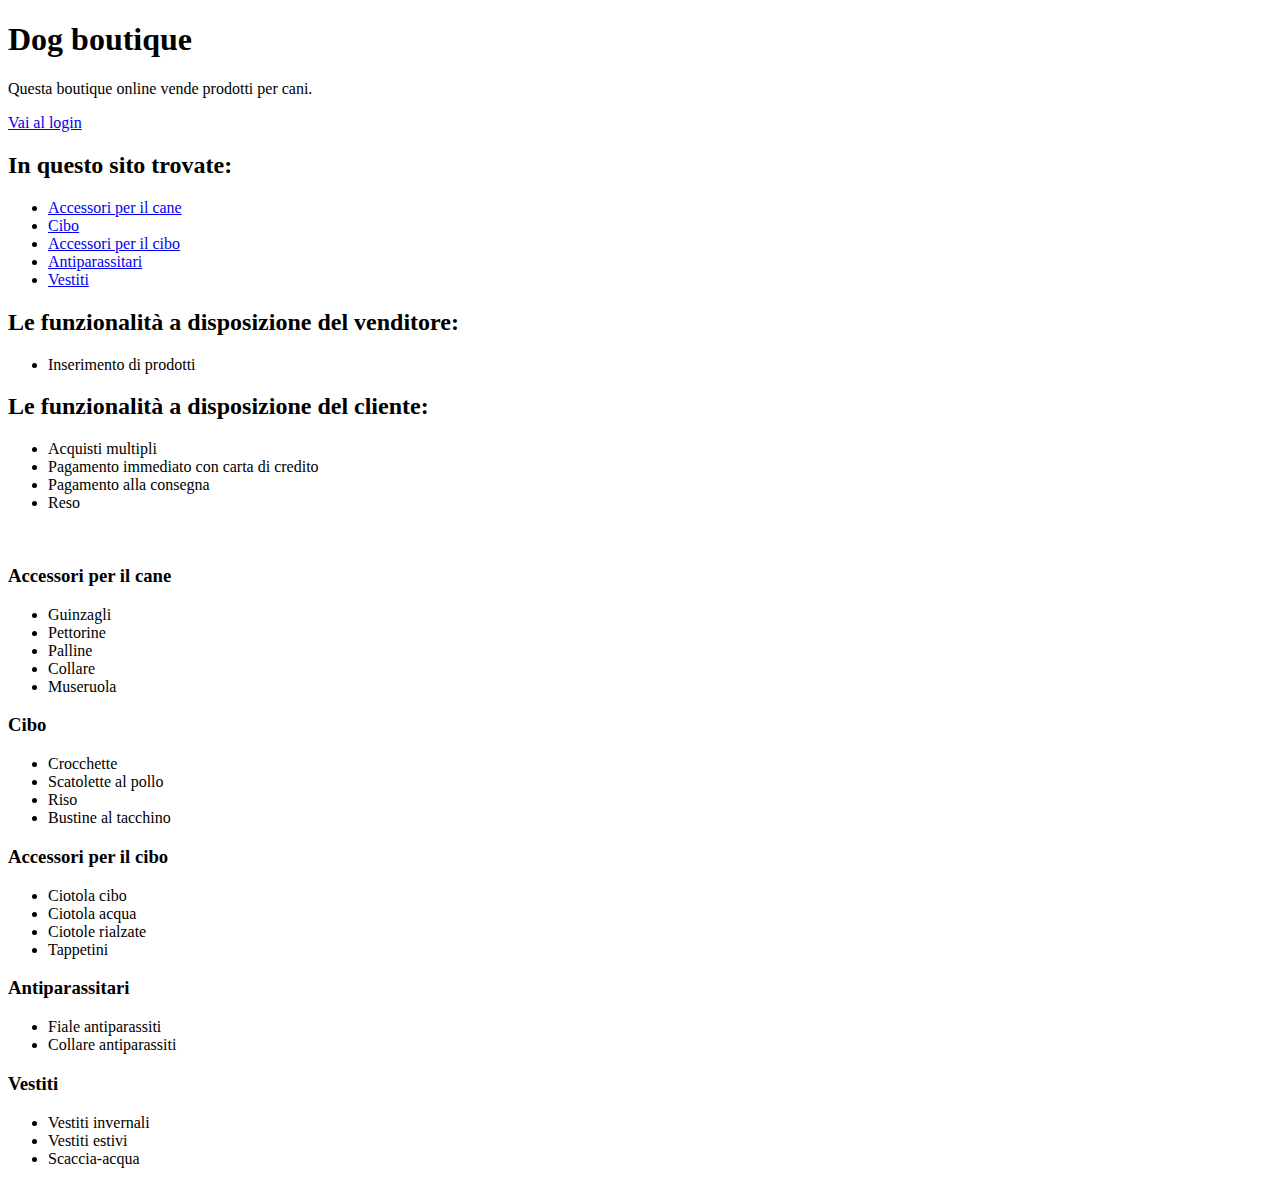
==== amm/web/index.html @ a247aa07 "" ====
<!DOCTYPE html>
<!--
To change this license header, choose License Headers in Project Properties.
To change this template file, choose Tools | Templates
and open the template in the editor.
-->
<html>  
    <head>
        <title>Dog boutique</title>
        <meta charset="UTF-8">
        <meta name="keywords" content="cane, dog">
        <meta name="author" content="Eleonora Ruiu ">
        <link rel="stylesheet" type="text/css" href="style.css" media="screen">
    </head>
    <body>
        <div class="header">
        <div class="fotosinistra"> </div>
        <div class="fotodestra"> </div>
         <h1>Dog boutique</h1>
                
        <p>Questa boutique online vende prodotti per cani.</p>
        <div class="linklogin">
        <a href="file:///C:/Users/Ele/Desktop/NetBeans/amministrazione2016/amm/web/m2/login.html">
            Vai al login </a> <!-- link per collegare la pagina  login -->
        </div>
        
        </div>
      <h2>In questo sito trovate:</h2> <!-- informazioni sul sito -->
        <ul> <!-- lista -->
            <li><a href="#accessoriperilcane"> Accessori per il cane</a> </li>  <!-- Sommario con link interni per i riferimenti -->
            <li><a href="#cibo"> Cibo</a>  </li>
            <li><a href="#accessoriperilcibo"> Accessori per il cibo</a> </li>
            <li><a href="#antiparassitari"> Antiparassitari </a> </li>
            <li><a href="#vestiti"> Vestiti </a> </li>
        </ul>
        <h2> <b> Le funzionalità a disposizione del venditore:</b> </h2> <!-- funzioni a disposizione di venditore esterno -->
        <ul> <!-- lista -->
            <li>Inserimento di prodotti</li>
        </ul>
    <h2> <b> Le funzionalità a disposizione del cliente:</b> </h2> <!-- funzioni a disposizione dei clienti -->
        <ul> <!-- lista -->
            <li>Acquisti multipli</li>
            <li>Pagamento immediato con carta di credito</li>
            <li>Pagamento alla consegna </li>
            <li>Reso</li>
        </ul>      
    <br>
    <h3> Accessori per il cane</h3> 
    <a id="accessoriperilcane"> </a> <!-- assegnazione id alla categoria per il riferimento al sommario-->
    <ul> <!-- lista -->
        <li>Guinzagli</li>
        <li>Pettorine</li>
        <li>Palline</li>
        <li>Collare</li>
        <li>Museruola</li>
    </ul>  
    <h3> Cibo</h3>
    <a id="cibo"> </a> <!-- assegnazione id alla categoria per il riferimento al sommario-->
    <ul>  <!-- lista -->
        <li>Crocchette</li>    
        <li>Scatolette al pollo</li>
        <li>Riso</li>
        <li>Bustine al tacchino</li>
     </ul>  
    <h3> Accessori per il cibo</h3>
    <a id="accessoriperilcibo"> </a> <!-- assegnazione id alla categoria per il riferimento al sommario-->
    <ul>   <!-- lista -->
        <li>Ciotola cibo</li>
        <li>Ciotola acqua</li>
        <li>Ciotole rialzate</li>
        <li>Tappetini</li>
    </ul>  
    <h3> Antiparassitari</h3>
    <a id="antiparassitari"> </a> <!-- assegnazione id alla categoria per il riferimento al sommario-->
    <ul>  <!-- lista -->
        <li>Fiale antiparassiti</li>
        <li>Collare antiparassiti</li>
    </ul>   
    <h3> Vestiti</h3>
    <a id="vestiti"> </a> <!-- assegnazione id alla categoria per il riferimento al sommario-->
    <ul>  <!-- lista -->
        <li>Vestiti invernali</li>
        <li>Vestiti estivi</li>
        <li>Scaccia-acqua</li>
    </ul>  
        
  
    </body>
</html>
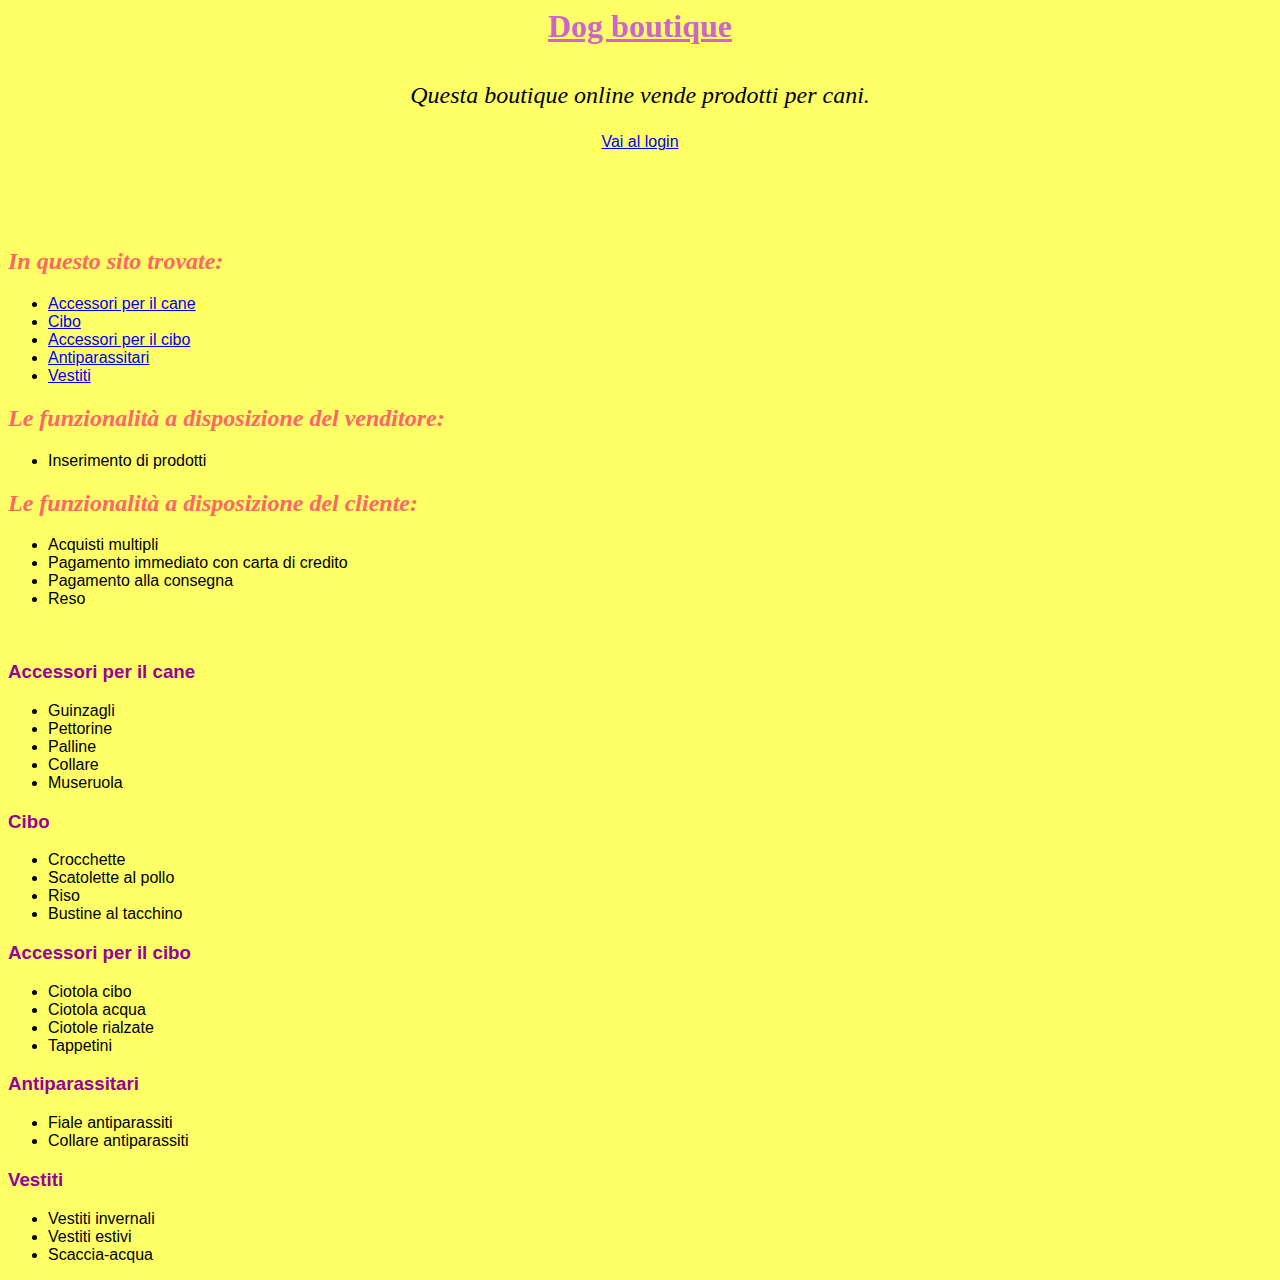
==== commit 24b09efb: "" ====
--- a/amm/web/index.html
+++ b/amm/web/index.html
@@ -10,7 +10,7 @@
         <meta charset="UTF-8">
         <meta name="keywords" content="cane, dog">
         <meta name="author" content="Eleonora Ruiu ">
-        <link rel="stylesheet" type="text/css" href="style.css" media="screen">
+        <link rel="stylesheet" type="text/css" href="./m2/style.css" media="screen">
     </head>
     <body>
         <div class="header">
@@ -20,7 +20,7 @@
                 
         <p>Questa boutique online vende prodotti per cani.</p>
         <div class="linklogin">
-        <a href="file:///C:/Users/Ele/Desktop/NetBeans/amministrazione2016/amm/web/m2/login.html">
+        <a href="./pagine/login.html">
             Vai al login </a> <!-- link per collegare la pagina  login -->
         </div>
         
--- a/amm/web/m2/style.css
+++ b/amm/web/m2/style.css
@@ -0,0 +1,458 @@
+/*
+To change this license header, choose License Headers in Project Properties.
+To change this template file, choose Tools | Templates
+and open the template in the editor.
+*/
+/* 
+    Created on : 1-apr-2016, 11.27.50
+    Author     : Ele
+*/
+
+body {
+        background: #FFFF66;      /* Colore sfondo */
+        font-family: "Arial", glider girls, times new romance; /* font del body */
+        color:black;
+}
+
+
+@media only screen and (min-width: 1024px) /* per schermi superiori ai 1024 grande  */
+{
+    .header{ 
+        width: auto;
+        height: 220px;
+         }
+         
+.fotosinistra{
+         background-image: url('./sfondo/a.jpg');
+         background-repeat: no-repeat ;
+         background-size: 130%;
+         width: 200px;
+         height: 200px;
+         float: left;}
+         
+.fotodestra{
+         background-image: url('./sfondo/b.jpg');
+         background-repeat: no-repeat ;
+         background-size: 100%;
+         width: 200px;
+         height: 200px;
+         float:right;
+    
+}
+h1 {
+    font-family: Algerian;      /* font di h1 */
+    color: #CC66CC;     /* Colore del testo */
+    margin: auto;    /* allineamento centrato */
+    font-size: 200%;
+    text-decoration: underline;
+    width: 400px;
+    height: 50px;
+    text-align: center;
+}    
+
+h2{
+    color:#FF6666;      /* Colore del testo */
+    font-style: italic;     /* font di h2 */
+    font-family: Gabriola normale;}
+
+h3{
+    color: #990099;}    /* Colore del testo */
+
+p{  
+    text-align: center;     /* allineamento centrato */
+    font-style: italic;     /* font del paragrafo */
+    font-size: 150%;
+    font-family: Gabriola normale; }        /* font di p */
+
+a:hover { 
+    color: #CC33FF; /* Colore del testo */
+    font-weight: bold;}
+
+.linklogin {
+            text-align: center;}    /* Centrare i link di login */
+
+.linkutili {
+            text-align: center;}    /* Centrare i link di descrizione */
+.linkutilicliente {
+            text-align: center;}    /* Centrare i link di cliente */
+.linkutilivenditore {
+            text-align: center;} /* centrare i link di venditore */ 
+
+table {
+    border: 1px solid black;
+    background-color: #FFFF33 ; /* bordo tabella */
+    align-content: center; /* centrare intestazione tabella  */
+    margin:auto;
+        }
+
+tr { /* intestazione */
+    font-family: arial;
+    text-align: center;
+    color: black;/* testo intestazione tabella  */ 
+}
+
+td { /* dati tabella */
+    font-family: Comics sans ms;
+    color: blue ; /*scritta interna della tabella */
+    border: 1px solid black; /*bordi colonne della tabella */
+    }
+    
+th {width: 200px;/*gestire la larghezza delle colonne della tabella */
+    }
+
+tr:nth-child(even){background-color: #DCDCDC;} /*colorare la riga dispari della tabella */
+
+input:focus{ border: 3px solid;} /*focus che quando selezioni una casella input rimane in risalto*/
+
+textarea:focus{ border: 3px solid;} /*focus che quando selezioni una casella input (textarea) rimane in risalto*/
+
+.formlogin{                     /* gestione di label e input del login*/
+            text-align: center;         
+            display: block;
+            font-size: 180%;            
+            margin-top: 50px;
+            
+}
+#pswd, #corto {              /* margine di distanza tra le cazselle nel login*/
+                 margin-bottom: 50px;
+}        
+
+#bottonelogin{              /* gestione del bottone del login*/  
+                display: block;        
+                margin: auto;
+                width: 100px;
+                height: 100px;
+                font-family: "Comics sans";
+                font-size: 150%;
+                color:#FF0040;
+                border-radius: 25px;
+}
+
+input{     /* colore lunghezza e altezza degli input*/
+            width: 250px; 
+            height: 40px;
+            border-color: #31B404; 
+}
+
+label{      /* colore dei label*/
+            color: #FF4000;
+            display: block;
+}
+
+textarea{   /* Colore del bordo della test area*/
+            border-color: #31B404; 
+}
+
+.formvenditore{ /* gestione di label e input nella pagina venditore*/
+                text-align: center;
+                display: block;
+                font-size: 180%;
+                margin-top: 50px;
+}
+
+#bottonevenditore{           /* gestione del bottone della pagina venditore*/
+                display: block;
+                margin: auto;
+                width: 100px;
+                height: 100px;
+                font-family: "Comics sans";
+                font-size: 90%;
+                color:#FF0040;
+                border-radius: 25px;}
+
+.formvenditore input{
+                            margin-bottom: 50px;
+}
+
+#descrizioneogg {width: 80%;
+                height: 150px;
+                border:2px solid #31B404;
+                border-style: outset;}
+}
+
+@media only screen and (min-width:481px) and (max-width:1023px) /*schermo medio */
+{
+     .header{ 
+        width: auto;
+        height: 220px;
+         }
+         
+.fotosinistra{
+                display: none;
+}
+         
+.fotodestra{
+                display: none;
+}
+h1 {
+    font-family: Algerian;      /* font di h1 */
+    color: #CC66CC;     /* Colore del testo */
+    margin: auto;    /* allineamento centrato */
+    font-size: 200%;
+    text-decoration: underline;
+    width: 400px;
+    height: 50px;
+    text-align: center;
+}    
+
+h2{
+    color:#FF6666;      /* Colore del testo */
+    font-style: italic;     /* font di h2 */
+    font-family: Gabriola normale;}
+
+h3{
+    color: #990099;}    /* Colore del testo */
+
+p{  
+    text-align: center;     /* allineamento centrato */
+    font-style: italic;     /* font del paragrafo */
+    font-size: 150%;
+    font-family: Gabriola normale; }        /* font di p */
+
+a:hover { 
+    color: #CC33FF; /* Colore del testo */
+    font-weight: bold;}
+
+.linklogin {
+            text-align: center;}    /* Centrare i link di login */
+
+.linkutili {
+            text-align: center;}    /* Centrare i link di descrizione */
+.linkutilicliente {
+            text-align: center;}    /* Centrare i link di cliente */
+.linkutilivenditore {
+            text-align: center;} /* centrare i link di venditore */ 
+
+table {
+    border: 1px solid black;
+    background-color: #FFFF33 ; /* bordo tabella */
+    align-content: center; /* centrare intestazione tabella  */ 
+        }
+
+tr { /* intestazione */
+    font-family: arial;
+    text-align: center;
+    color: black;/* testo intestazione tabella  */ 
+}
+
+td { /* dati tabella */
+    font-family: Comics sans ms;
+    color: blue ; /*scritta interna della tabella */
+    border: 1px solid black; /*bordi colonne della tabella */
+    }
+    
+th {width: 200px;/*gestire la larghezza delle colonne della tabella */
+    }
+
+tr:nth-child(even){background-color: #DCDCDC;} /*colorare la riga dispari della tabella */
+
+input:focus{ border: 3px solid;} /*focus che quando selezioni una casella input rimane in risalto*/
+
+textarea:focus{ border: 3px solid;} /*focus che quando selezioni una casella input (textarea) rimane in risalto*/
+
+.formlogin{                     /* gestione di label e input del login*/
+            text-align: center;         
+            display: block;
+            font-size: 180%;            
+            margin-top: 50px;
+            
+}
+#pswd, #corto {              /* margine di distanza tra le cazselle nel login*/
+                 margin-bottom: 50px;
+}        
+
+#bottonelogin{              /* gestione del bottone del login*/  
+                display: block;        
+                margin: auto;
+                width: 100px;
+                height: 100px;
+                font-family: "Comics sans";
+                font-size: 150%;
+                color:#FF0040;
+                border-radius: 25px;
+}
+
+input{     /* colore lunghezza e altezza degli input*/
+            width: 250px; 
+            height: 40px;
+            border-color: #31B404; 
+}
+
+label{      /* colore dei label*/
+            color: #FF4000;
+            display: block;
+}
+
+textarea{   /* Colore del bordo della test area*/
+            border-color: #31B404;
+}
+
+.formvenditore{ /* gestione di label e input nella pagina venditore*/
+                text-align: center;
+                display: block;
+                font-size: 180%;
+                margin-top: 50px;
+}
+
+#bottonevenditore{           /* gestione del bottone della pagina venditore*/
+                display: block;
+                margin: auto;
+                width: 100px;
+                height: 100px;
+                font-family: "Comics sans";
+                font-size: 90%;
+                color:#FF0040;
+                border-radius: 25px;}
+
+.formvenditore input{
+                            margin-bottom: 50px;
+}
+
+#descrizioneogg {                   /* text area*/
+                width: 80%;
+                height: 130px;
+                border:2px solid #31B404;
+                border-style: outset;
+}
+}
+
+@media only screen and (max-width:480px) /*schermo piccolo*/
+{
+    .header{
+        width: auto;
+        height: 220px;
+    }
+    .fotodestra{
+        display: none;
+    }
+    .fotosinistra{
+        display: none;
+    }
+    h1{
+        font-family: Algerian;
+        color:#CC66CC;
+        margin: auto;
+        font-size: 200%;
+        text-decoration: underline;
+        width: 400px;
+        height: 50px;
+        text-align: center;
+    }
+    h2{
+        color: #FF6666;
+        font-style: italic;
+        font-family: gabriola normale;
+    }
+    h3{
+        color: #990099;
+    }
+    p{
+        text-align: center;
+        font-style: italic;
+        font-size: 150%;
+        font-family: gabriola normale;
+    }
+    a:hover{
+        color: #CC33FF;
+        font-weight: bold;
+    }
+    .linklogin{
+        text-align: center;
+    }
+    .linkutili{
+        text-align: center; 
+    }
+    .linkutilicliente{
+        text-align: center;
+    }
+    .linkutilivenditore{
+        text-align: center;
+    }
+    
+    table{
+        border:1px solid black;
+        background-color: #FFFF33;
+        width: 100%;
+    }
+    tr{
+        font-family: arial;
+        text-align: center;
+    }
+    tr:nth-child(even){
+        background-color: #DCDCDC;
+    }
+    td{
+        display: block;
+    }   
+    th{
+        display: none;
+    }
+    
+    input:focus{
+        border:3px solid;
+    }
+    .formlogin{                     /* gestione di label e input del login*/
+            text-align: center;         
+            display: block;
+            font-size: 180%;            
+            margin-top: 50px;
+         }
+    #pswd, #corto {              /* margine di distanza tra le cazselle nel login*/
+                 margin-bottom: 50px;
+        }        
+
+        #bottonelogin{              /* gestione del bottone del login*/  
+                display: block;        
+                margin: auto;
+                width: 100px;
+                height: 100px;
+                font-family: "Comics sans";
+                font-size: 150%;
+                color:#FF0040;
+                border-radius: 25px;
+}
+
+input{     /* colore lunghezza e altezza degli input*/
+            width: 250px; 
+            height: 40px;
+            border-color: #31B404; 
+}
+
+label{      /* colore dei label*/
+            color: #FF4000;
+            display: block;
+}
+
+textarea{   /* Colore del bordo della test area*/
+            border-color: #31B404;
+}
+
+.formvenditore{ /* gestione di label e input nella pagina venditore*/
+                text-align: center;
+                display: block;
+                font-size: 180%;
+                margin-top: 50px;
+}
+
+#bottonevenditore{           /* gestione del bottone della pagina venditore*/
+                display: block;
+                margin: auto;
+                width: 100px;
+                height: 100px;
+                font-family: "Comics sans";
+                font-size: 90%;
+                color:#FF0040;
+                border-radius: 25px;}
+
+.formvenditore input{
+                     margin-bottom: 50px;
+}
+
+#descrizioneogg {                   /* text area*/
+                width: 80%;
+                height: 130px;
+                border:2px solid #31B404;
+                border-style: outset;
+}
+}
+
